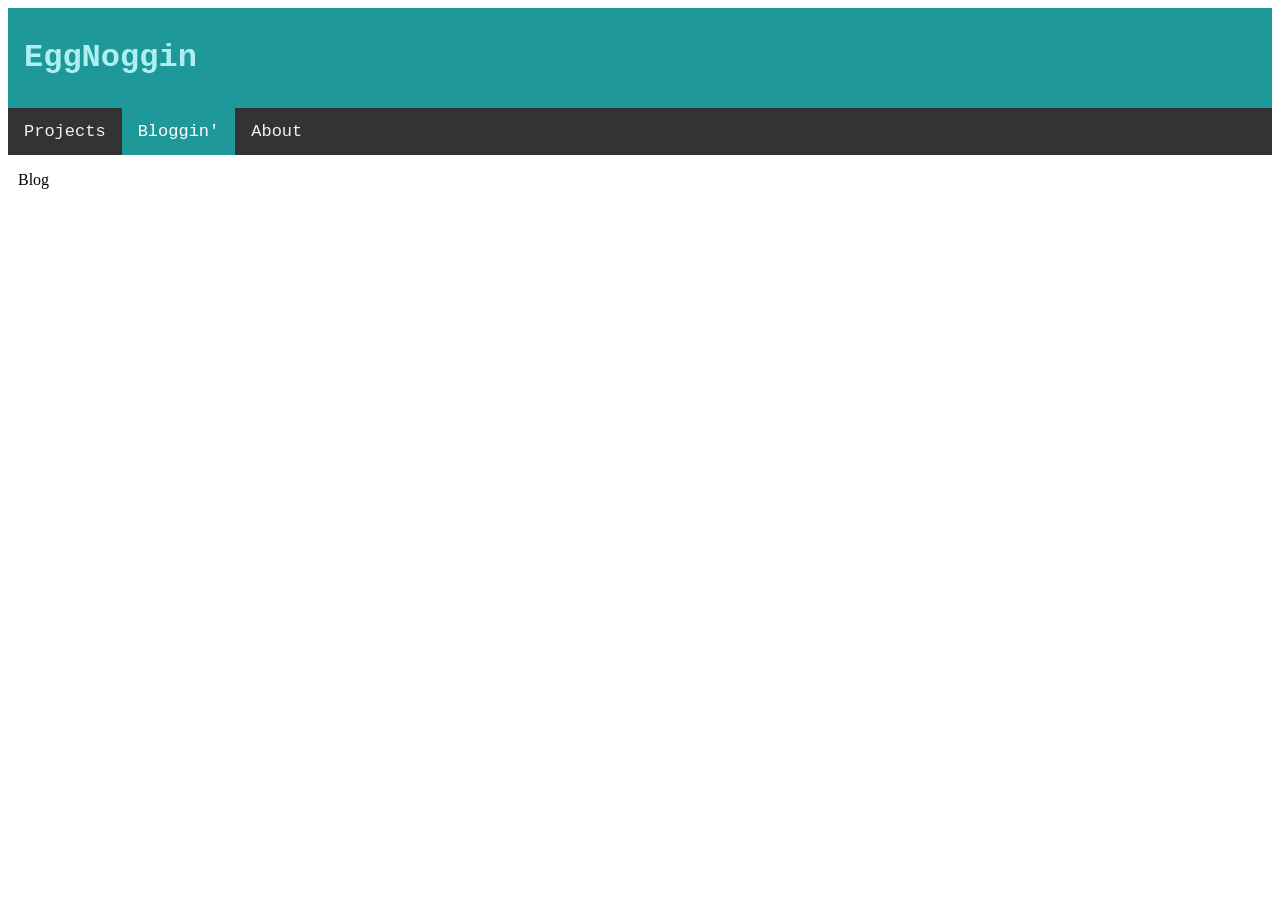
==== blog.html @ c8666d74 "Beginning Deleted the placeholder code & made independent pages." ====
<!DOCTYPE html>
<html>
<head>
  <link rel="stylesheet" href="styles.css">
  <meta name="viewport" content="width=device-width, initial-scale=1.0">
  <title>EggNoggin</title>
</head>
<body>
  <div class="header" id="myHeader">
    <h1>EggNoggin</h1>
  </div>
  <div class="topnav">
    <a href="index.html">Projects</a>
    <a class="active" href="blog.html">Bloggin'</a>
    <a href="about.html">About</a>
  </div>

  <div class ="content">
    <p>Blog</p>
  </div>
</body>
---- styles.css ----
h1{
    color:rgb(175, 239, 241);
    font-family: 'Courier', monospace;
}
.header {
  position: sticky;
  top: 0;
  padding: 10px 16px;
  text-align: left;
  background: #1f989a;
  color: #f1f1f1;
}

.topnav {
  overflow: hidden;
  background-color: #333;
  font-family: 'Courier', monospace;
}

.topnav a {
  float: left;
  color: #f2f2f2;
  text-align: center;
  padding: 14px 16px;
  text-decoration: none;
  font-size: 17px;
}

.topnav a:hover {
  background-color: #ddd;
  color: black;
}

.topnav a.active {
  background-color: #1f989a;
  color: white;
}

.tab_groups {
    position: sticky;
    padding-left: 15px;
    text-align: left;
    padding-bottom: 0.1px;
    background: #1f989a;
    color: #f1f1f1;
}

.content{
    padding-left: 10px;
}
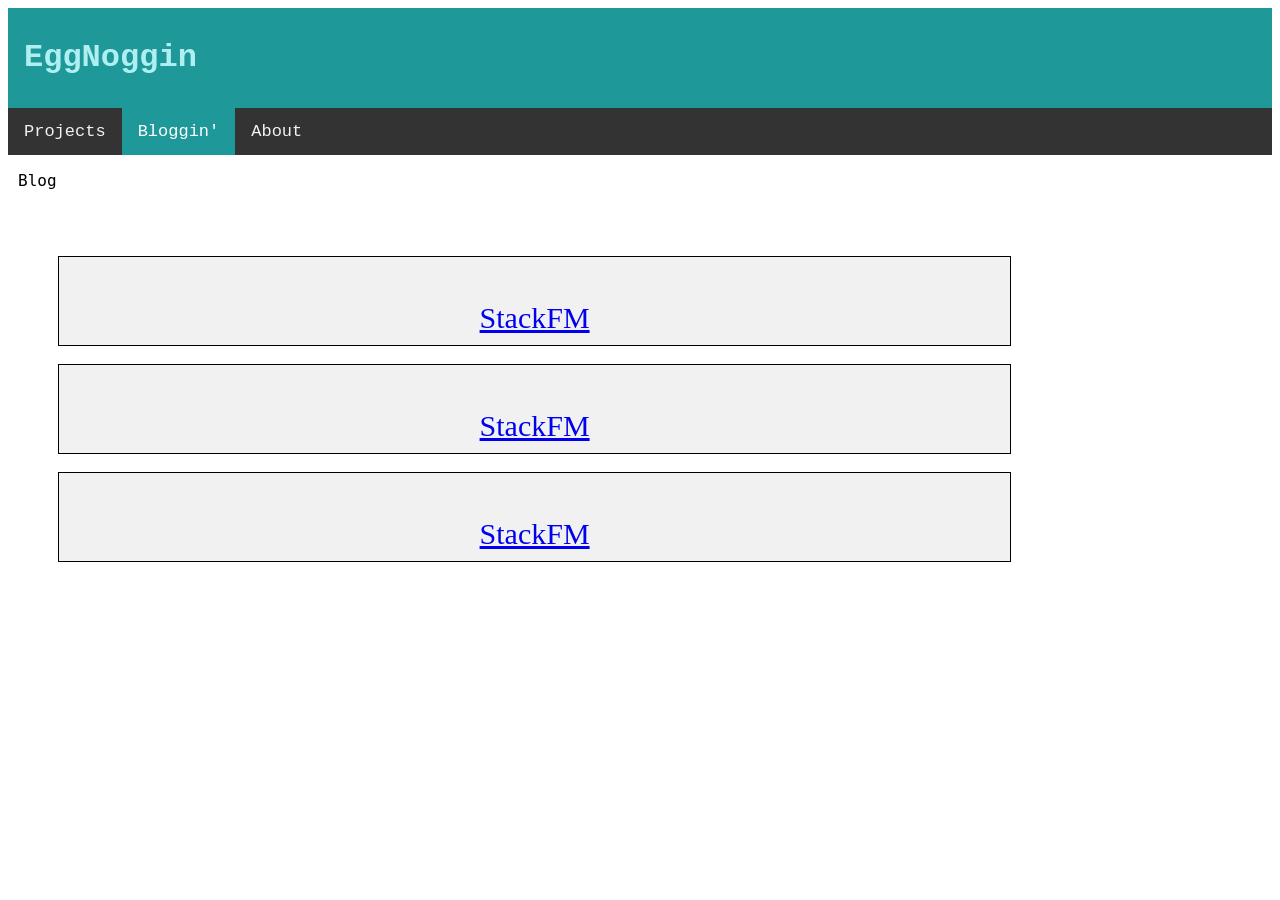
==== commit 2070bfa4: "Cards added" ====
--- a/blog.html
+++ b/blog.html
@@ -10,7 +10,7 @@
     <h1>EggNoggin</h1>
   </div>
   <div class="topnav">
-    <a href="index.html">Projects</a>
+        <a href="index.html">Projects</a>
     <a class="active" href="blog.html">Bloggin'</a>
     <a href="about.html">About</a>
   </div>
@@ -18,4 +18,33 @@
   <div class ="content">
     <p>Blog</p>
   </div>
+
+  <div class="cards_horiz">
+
+      <div class="card1">
+        <div>
+          <a href="/StackFM"><img class="cards_horizontal_img" alt="" loading="lazy" src="https://content.instructables.com/FBY/MZVM/MTBYIXWQ/FBYMZVMMTBYIXWQ.jpg?auto=webp&amp;crop=1.2%3A1&amp;frame=1"></a>
+          <div><a href="/StackFM" data-discover="true">StackFM</a></div>
+        </div>
+      </div>
+      <br>
+
+      <div class="card1">
+        <div>
+          <a href="/StackFM"><img class="cards_horizontal_img" alt="" loading="lazy" src="https://content.instructables.com/FBY/MZVM/MTBYIXWQ/FBYMZVMMTBYIXWQ.jpg?auto=webp&amp;crop=1.2%3A1&amp;frame=1"></a>
+          <div><a href="/StackFM" data-discover="true">StackFM</a></div>
+        </div>
+      </div>
+      <br>
+
+      <div class="card1">
+        <div>
+          <a href="/StackFM"><img class="cards_horizontal_img" alt="" loading="lazy" src="https://content.instructables.com/FBY/MZVM/MTBYIXWQ/FBYMZVMMTBYIXWQ.jpg?auto=webp&amp;crop=1.2%3A1&amp;frame=1"></a>
+          <div><a href="/StackFM" data-discover="true">StackFM</a></div>
+        </div>
+      </div>
+
+    </div>
+
+  </div>
 </body>
--- a/styles.css
+++ b/styles.css
@@ -47,5 +47,51 @@
 
 .content{
     padding-left: 10px;
+    font-family: 'DejaVu Sans Mono', monospace;
 }
 
+.cards {
+  display: grid;
+  grid-template-columns: auto auto auto;
+  padding: 10px;
+}
+
+.cards_horizontal_img {
+  width: 50%;
+  height: auto;
+}
+
+.cards_horiz {
+  padding: 50px;
+  padding-bottom: 10px;
+}
+
+.cards div {
+  background-color: #f1f1f1;
+  padding: 0px;
+  margin: 10px;
+  text-align: center;
+  color: black;
+}
+.card1 {
+  background-color: #f1f1f1;
+  border: 1px solid black;
+  padding: 10px;
+  font-size: 30px;
+  text-align: center;
+  height: 100%;
+  width: 80%; /* Default mobile/small view */
+}
+
+/* 3. Change width when container hits 200px or wider */
+@container (min-width: 100px) {
+  .card1 {
+    width: 40%;
+  }
+}
+
+.card_image {
+  width: 100%;
+  height: 150px;
+}
+
